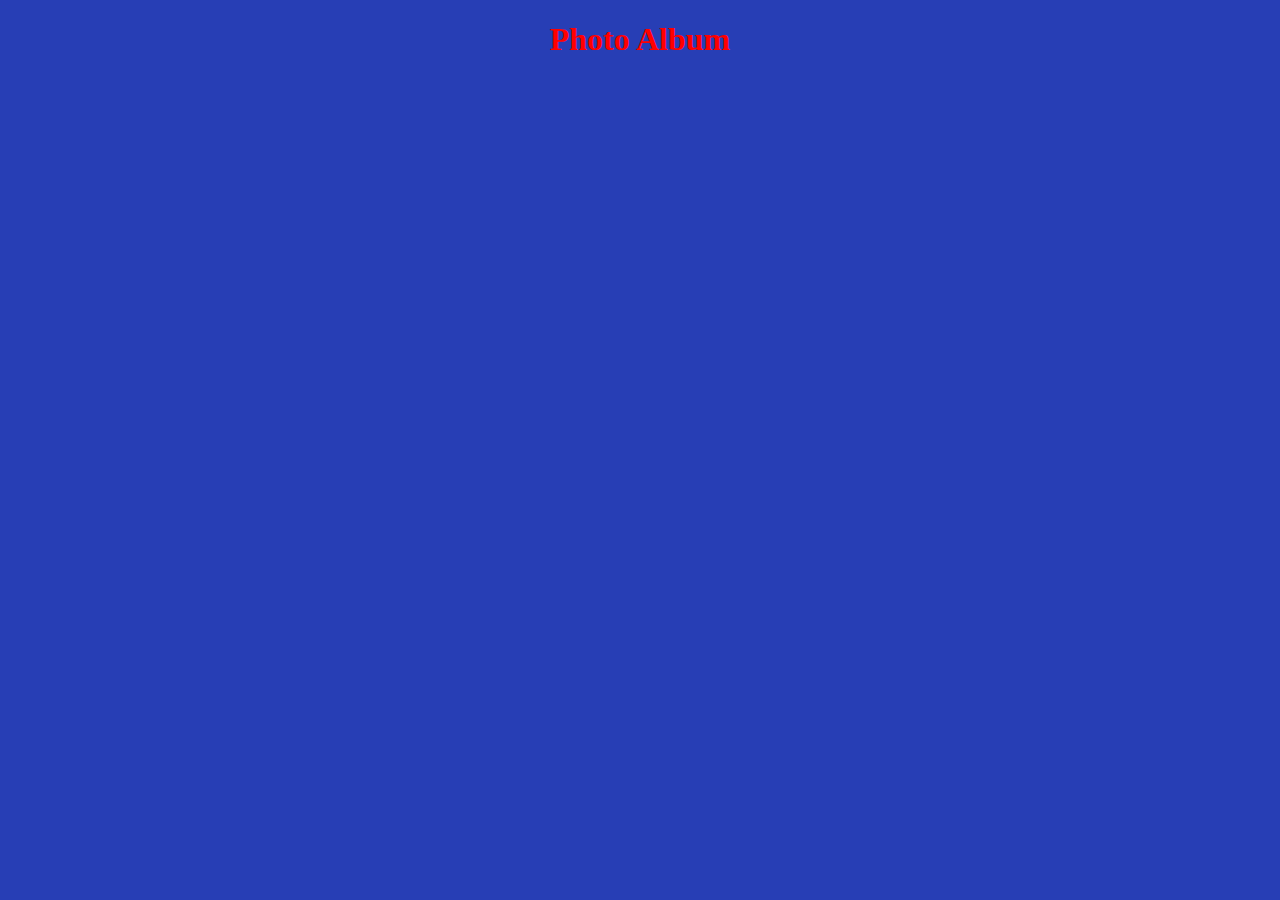
==== Photo Album/photoalbum.html @ 7c1cd6d3 "Add files via upload" ====
<!DOCTYPE html>
<html lang="en" dir="ltr">
  <head>
    <meta charset="utf-8">
    <title>Govind Album</title>
  </head>
  <body style="background-color:#273EB5;"></body>
  <style>
    h1 {
  text-align: center;
}
  .image-size{
    width: auto;
    height: auto;

  }
.image-container img {
  width: 100%;
  outline: 4px solid white;
  outline-offset: -4px;
}
@media only screen and (min-width: 576px) and (max-width: 768px) {
  .image-container img {
    width: 50%;
    float: left;
  }
}
@media only screen and (min-width: 768px) and (max-width: 992px) {
  .image-container img {
    width: 33.33%;
    float: left;
  }
}
@media only screen and (min-width: 992px) {
  .image-container img {
    width: 25%;
    float: left;
  }
}
  </style>
  <body>
    <div class="container">
    <h1 style = "color:red;">Photo Album</h1>
    <br>
  </div>
    <div class="image-container">
      <div class="image-size">
    <img src="https://images6.alphacoders.com/124/thumbbig-1248166.webp" alt="">

    <img src="https://images8.alphacoders.com/117/thumbbig-1179061.webp" alt="">

    <img src="https://images5.alphacoders.com/521/thumbbig-521476.webp" alt="">

    <img src="https://images4.alphacoders.com/117/thumbbig-1178853.webp" alt="">

    <img src="https://images7.alphacoders.com/312/thumbbig-312356.webp" alt="">

    <img src="https://images5.alphacoders.com/324/thumbbig-324020.webp" alt="">

    <img src="https://images.alphacoders.com/572/thumbbig-572609.webp" alt="">

    <img src="https://images7.alphacoders.com/575/thumbbig-575647.webp" alt="">

    <img src="https://images5.alphacoders.com/657/thumbbig-657614.webp" alt="">

    <img src="https://images3.alphacoders.com/657/thumbbig-657634.webp" alt="">

    <img src="https://images8.alphacoders.com/657/thumbbig-657635.webp" alt="">

    <img src="https://images6.alphacoders.com/657/thumbbig-657641.webp" alt="">

    <img src="https://images.alphacoders.com/657/thumbbig-657642.webp" alt="">

    <img src="https://images7.alphacoders.com/657/thumbbig-657653.webp" alt="">

    <img src="https://images.alphacoders.com/117/thumbbig-1175697.webp" alt="">

    <img src="https://images.alphacoders.com/124/thumbbig-1248016.webp" alt="">

    <img src="https://images5.alphacoders.com/117/thumbbig-1179060.webp" alt="">

    <img src="https://images3.alphacoders.com/968/thumbbig-968948.webp" alt="">

    <img src="https://images6.alphacoders.com/123/thumbbig-1230827.webp" alt="">

    <img src="https://images.alphacoders.com/117/thumbbig-1175697.webp" alt="">
    
    </div>
    </div>

  </body>
</html>
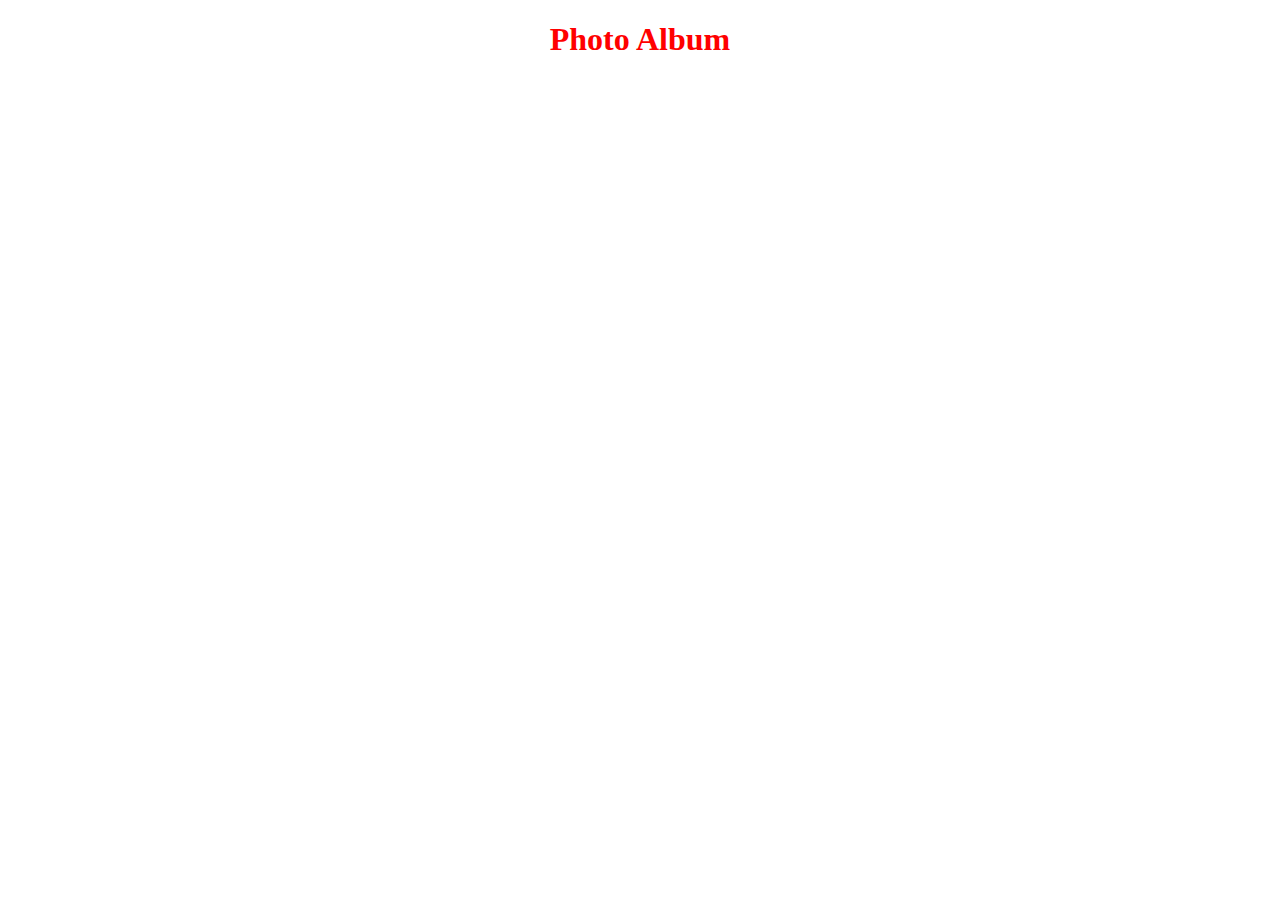
==== commit 8ebcdda9: "Update photoalbum.html" ====
--- a/Photo Album/photoalbum.html
+++ b/Photo Album/photoalbum.html
@@ -5,7 +5,7 @@
     <meta charset="utf-8">
     <title>Govind Album</title>
   </head>
-  <body style="background-color:#273EB5;"></body>
+  <body style="background-color:#ffffff;"></body>
   <style>
     h1 {
   text-align: center;
@@ -20,6 +20,13 @@
   outline: 4px solid white;
   outline-offset: -4px;
 }
+
+.image-container img:hover {
+opacity: 0.5;
+cursor: pointer;
+}
+
+
 @media only screen and (min-width: 576px) and (max-width: 768px) {
   .image-container img {
     width: 50%;
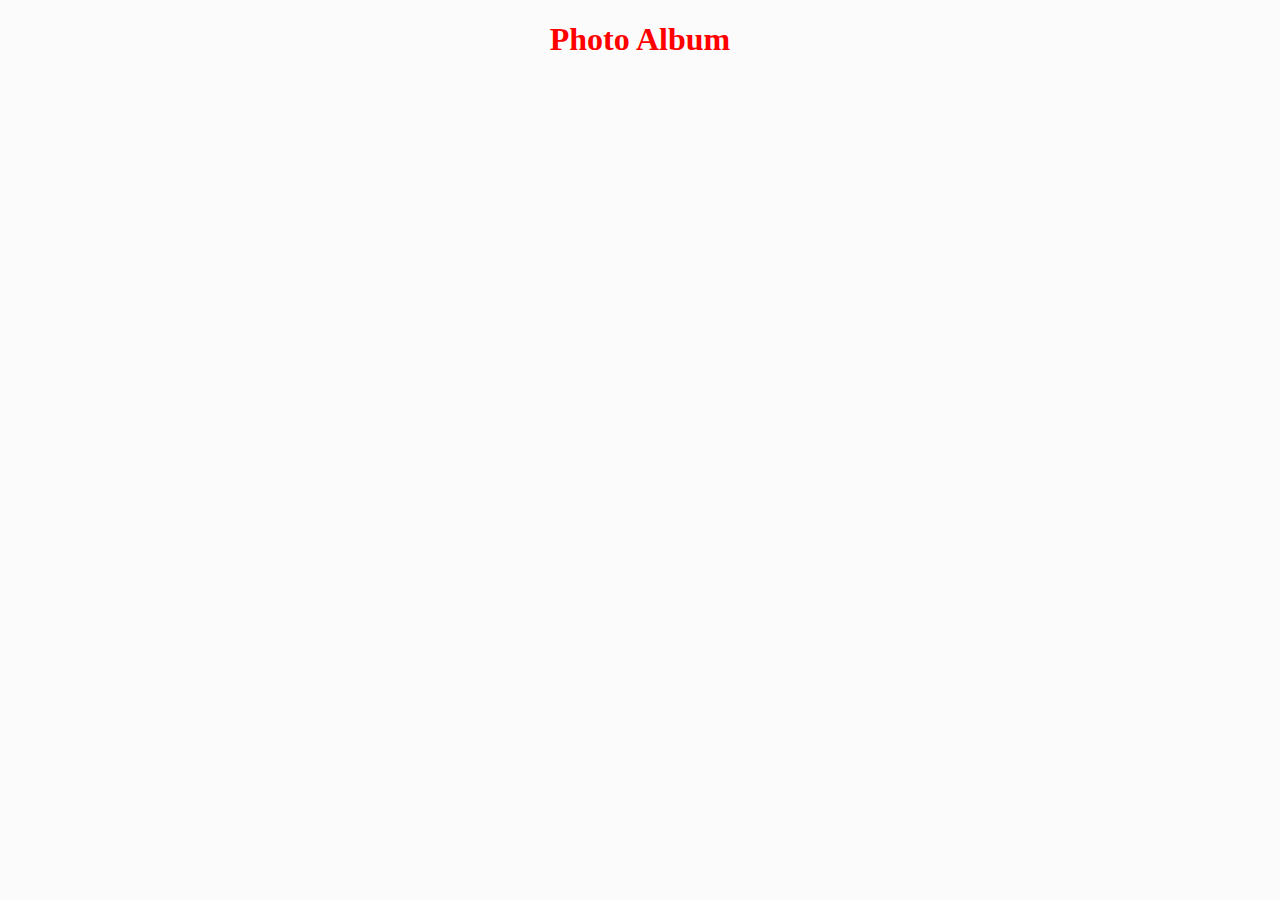
==== commit ba5e0c14: "background color changed" ====
--- a/Photo Album/photoalbum.html
+++ b/Photo Album/photoalbum.html
@@ -5,7 +5,7 @@
     <meta charset="utf-8">
     <title>Govind Album</title>
   </head>
-  <body style="background-color:#ffffff;"></body>
+  <body style="background-color:#e0dbdb1a;"></body>
   <style>
     h1 {
   text-align: center;
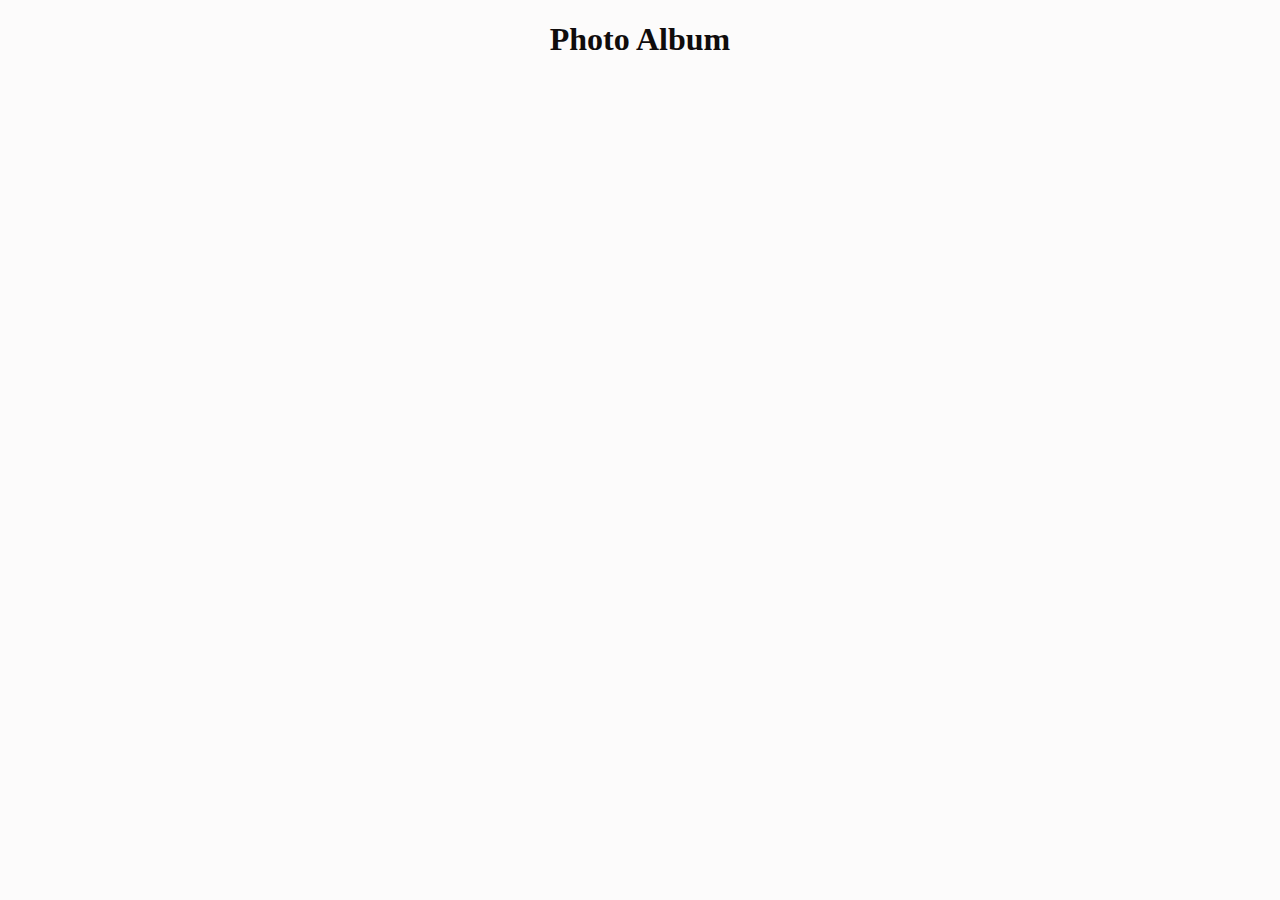
==== commit a48bba02: "text color" ====
--- a/Photo Album/photoalbum.html
+++ b/Photo Album/photoalbum.html
@@ -48,7 +48,7 @@
   </style>
   <body>
     <div class="container">
-    <h1 style = "color:red;">Photo Album</h1>
+    <h1 style = "color:rgb(16, 12, 12);">Photo Album</h1>
     <br>
   </div>
     <div class="image-container">
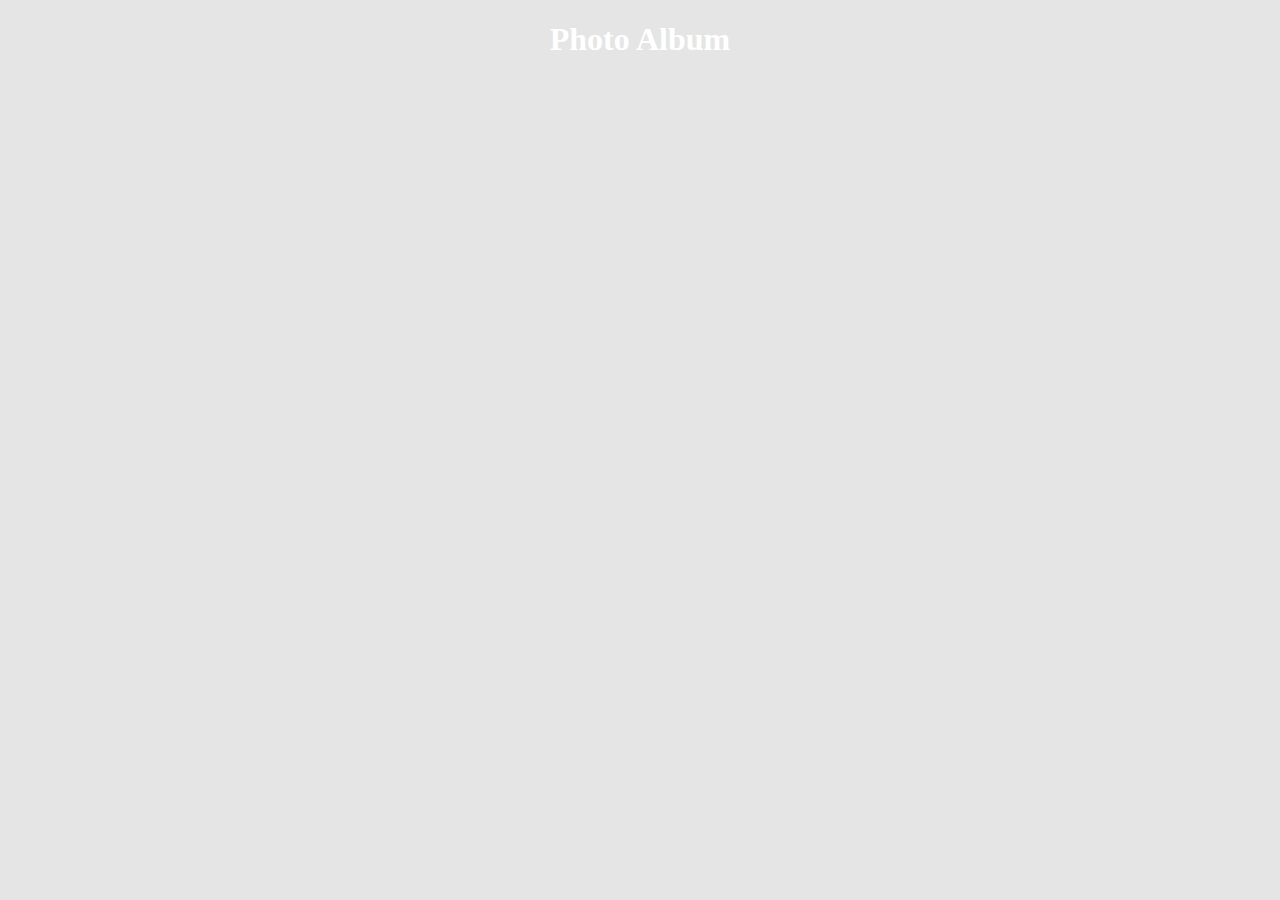
==== commit 03234ce3: "color" ====
--- a/Photo Album/photoalbum.html
+++ b/Photo Album/photoalbum.html
@@ -5,7 +5,7 @@
     <meta charset="utf-8">
     <title>Govind Album</title>
   </head>
-  <body style="background-color:#e0dbdb1a;"></body>
+  <body style="background-color:#0000001a;"></body>
   <style>
     h1 {
   text-align: center;
@@ -48,7 +48,7 @@
   </style>
   <body>
     <div class="container">
-    <h1 style = "color:rgb(16, 12, 12);">Photo Album</h1>
+    <h1 style = "color:rgb(255, 255, 255);">Photo Album</h1>
     <br>
   </div>
     <div class="image-container">
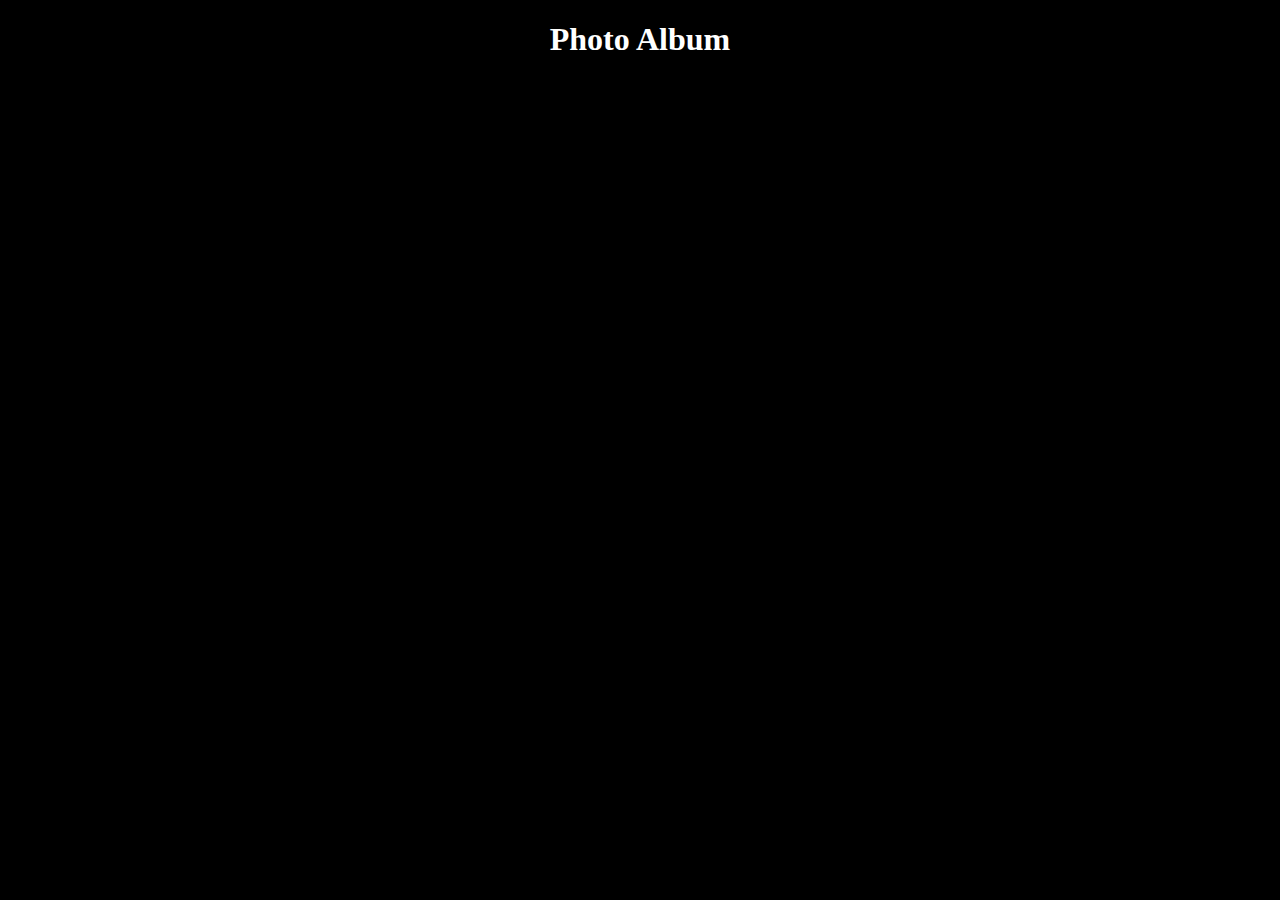
==== commit 5ccfdb00: "Update photoalbum.html" ====
--- a/Photo Album/photoalbum.html
+++ b/Photo Album/photoalbum.html
@@ -5,7 +5,7 @@
     <meta charset="utf-8">
     <title>Govind Album</title>
   </head>
-  <body style="background-color:#0000001a;"></body>
+  <body style="background-color:#000000;"></body>
   <style>
     h1 {
   text-align: center;
